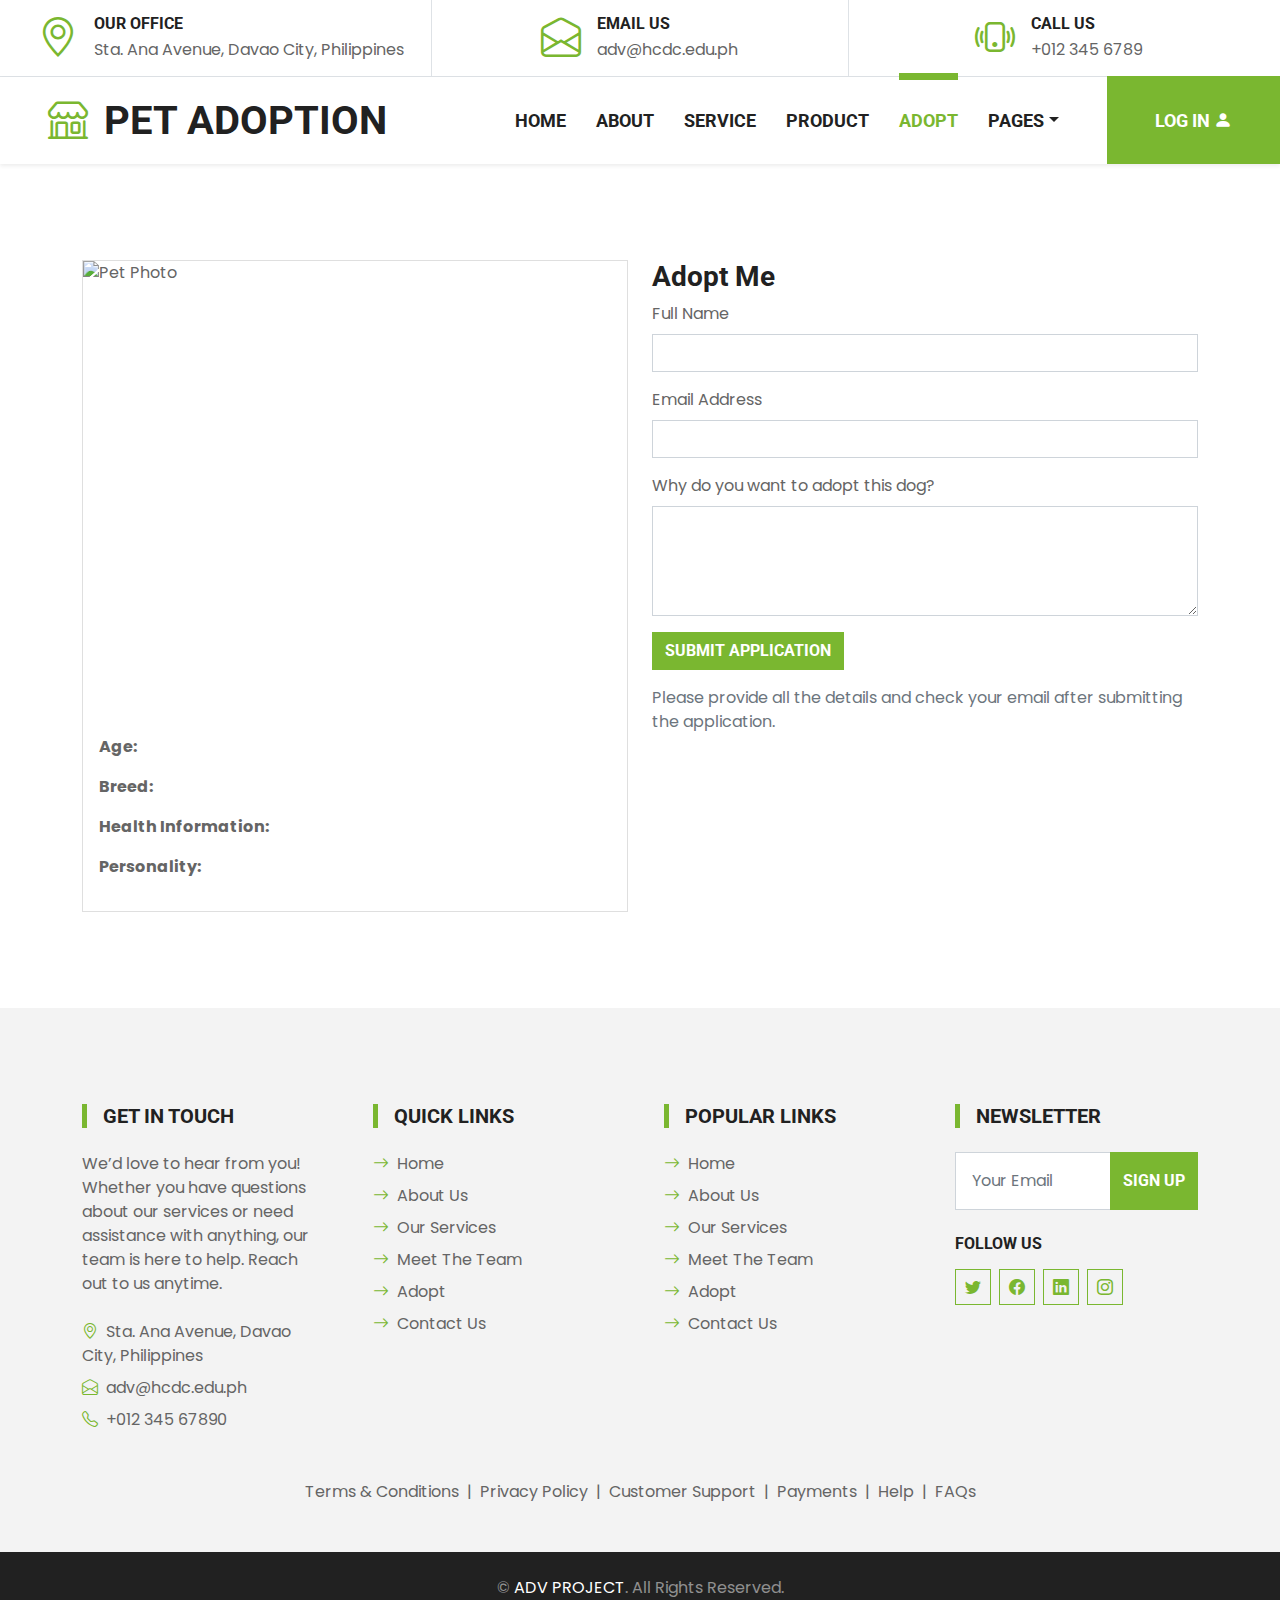
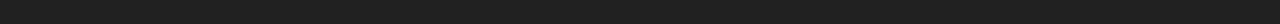
==== pet-details.html @ 845a8b9f "Add files via upload" ====
<!DOCTYPE html>
<html lang="en">
<head>
    <meta charset="UTF-8">
    <meta name="viewport" content="width=device-width, initial-scale=1.0">
    <title>Adopt a Pet</title>
    <link rel="icon" href="img/chrome.jpg" type="image/x-icon">


    <link href="https://fonts.googleapis.com/css2?family=Poppins&family=Roboto:wght@700&display=swap" rel="stylesheet">

   
    <link href="css/bootstrap.min.css" rel="stylesheet">
    
    <link rel="preconnect" href="https://fonts.gstatic.com">
    <link href="https://fonts.googleapis.com/css2?family=Poppins&family=Roboto:wght@700&display=swap" rel="stylesheet">  

    <link href="https://cdn.jsdelivr.net/npm/bootstrap-icons@1.4.1/font/bootstrap-icons.css" rel="stylesheet">
    <link href="lib/flaticon/font/flaticon.css" rel="stylesheet">

 
    <link href="lib/owlcarousel/assets/owl.carousel.min.css" rel="stylesheet">


    <link href="css/bootstrap.min.css" rel="stylesheet">

    
    <link href="css/style.css" rel="stylesheet">
    <style>
        .card-img-top {
            width: 100%;
            height: 450px;
            object-fit: cover;
        }
    </style>
    </head>
    <body>
        <div class="container-fluid border-bottom d-none d-lg-block">
            <div class="row gx-0">
                <div class="col-lg-4 text-center py-2">
                    <div class="d-inline-flex align-items-center">
                        <i class="bi bi-geo-alt fs-1 text-primary me-3"></i>
                        <div class="text-start">
                            <h6 class="text-uppercase mb-1">Our Office</h6>
                            <span>Sta. Ana Avenue, Davao City, Philippines</span>
                        </div>
                    </div>
                </div>
                <div class="col-lg-4 text-center border-start border-end py-2">
                    <div class="d-inline-flex align-items-center">
                        <i class="bi bi-envelope-open fs-1 text-primary me-3"></i>
                        <div class="text-start">
                            <h6 class="text-uppercase mb-1">Email Us</h6>
                            <span>adv@hcdc.edu.ph</span>
                        </div>
                    </div>
                </div>
                <div class="col-lg-4 text-center py-2">
                    <div class="d-inline-flex align-items-center">
                        <i class="bi bi-phone-vibrate fs-1 text-primary me-3"></i>
                        <div class="text-start">
                            <h6 class="text-uppercase mb-1">Call Us</h6>
                            <span>+012 345 6789</span>
                        </div>
                    </div>
                </div>
            </div>
        </div>
    
        <nav class="navbar navbar-expand-lg bg-white navbar-light shadow-sm py-3 py-lg-0 px-3 px-lg-0 mb-5">
            <a href="index.html" class="navbar-brand ms-lg-5">
                <h1 class="m-0 text-uppercase text-dark"><i class="bi bi-shop fs-1 text-primary me-3"></i>Pet adoption</h1>
            </a>
            <button class="navbar-toggler" type="button" data-bs-toggle="collapse" data-bs-target="#navbarCollapse">
                <span class="navbar-toggler-icon"></span>
            </button>
            <div class="collapse navbar-collapse" id="navbarCollapse">
                <div class="navbar-nav ms-auto py-0">
                    <a href="index.html" class="nav-item nav-link">Home</a>
                    <a href="about.html" class="nav-item nav-link">About</a>
                    <a href="service.html" class="nav-item nav-link">Service</a>
                    <a href="product.html" class="nav-item nav-link">Product</a>
                    <a href="pet-details.html" class="nav-item nav-link active">Adopt</a>
                    <div class="nav-item dropdown">
                        <a href="#" class="nav-link dropdown-toggle" data-bs-toggle="dropdown">Pages</a>
                        <div class="dropdown-menu m-0">
                            <a href="price.html" class="dropdown-item">Pricing Plan</a>
                            <a href="team.html" class="dropdown-item">The Team</a>
                            <a href="contact.html" class="dropdown-item">Contact</a>
                        </div>
                    </div>
                    <a href="login.html" class="nav-item nav-link nav-contact bg-primary text-white px-5 ms-lg-5">Log in <i class="bi bi-person-fill"></i></i></a>
                </div>
            </div>
        </nav>
     
    
        <div class="container py-5">
            <div class="row">
                <div class="col-md-6">
                    <div class="card">
                        <img id="pet-photo" class="card-img-top" src="" alt="Pet Photo">
                        <div class="card-body">
                            <h5 id="pet-name" class="card-title"></h5>
                            <p><strong>Age:</strong></p>
                            <p><strong>Breed:</strong></p>
                            <p><strong>Health Information:</strong></p>
                            <p><strong>Personality:</strong></p>
                        </div>
                    </div>
                </div>
    
                <div class="col-md-6">
                    <h3>Adopt Me</h3>
                    <form id="adopt-form">
                        <div class="mb-3">
                            <label for="name" class="form-label">Full Name</label>
                            <input type="text" class="form-control" id="name" required>
                        </div>
                        <div class="mb-3">
                            <label for="email" class="form-label">Email Address</label>
                            <input type="email" class="form-control" id="email" required>
                        </div>
                        <div class="mb-3">
                            <label for="message" class="form-label">Why do you want to adopt this dog?</label>
                            <textarea class="form-control" id="message" rows="4" required></textarea>
                        </div>
                        <button type="submit" class="btn btn-primary">Submit Application</button>
                    </form>
                    <p class="mt-3 text-muted">
                        Please provide all the details and check your email after submitting the application.
                    </p>
                    
                </div>
            </div>
        </div>
    
        <script src="https://code.jquery.com/jquery-3.4.1.min.js"></script>
        <script src="https://cdn.jsdelivr.net/npm/bootstrap@5.0.0/dist/js/bootstrap.bundle.min.js"></script>
        <script src="https://cdn.jsdelivr.net/npm/emailjs-com@2.6.4/dist/email.min.js"></script>
    
        <script type="text/javascript"
        src="https://cdn.jsdelivr.net/npm/@emailjs/browser@4/dist/email.min.js">
</script>

<script type="text/javascript">
    (function() {
       
        emailjs.init("OXBqY0L1lKeD8NIau"); 
    })();

    
    const pets = {
        1: {
            name: "Bella",
            breed: "Golden Retriever",
            age: "3 Years",
            health: "Vaccinated, spayed, healthy weight.",
            personality: "Friendly, playful, loves to swim.",
            photo: "img/dog1.jpg"
        },
        2: {
            name: "Max",
            breed: "Beagle",
            age: "5 Years",
            health: "Recently treated for ear infection, good overall health.",
            personality: "Curious, loves to explore.",
            photo: "img/dog2.jpg"
        },
        3: {
            name: "Luna",
            breed: "Siberian Husky",
            age: "2 Years",
            health: "Excellent health, fully vaccinated, enjoys outdoor activities.",
            personality: "Energetic, loves running, playful.",
            photo: "img/dog3.jpg"
        },
        4: {
            name: "Charlie",
            breed: "Bulldog",
            age: "4 Years",
            health: "Healthy, vaccinated, neutered.",
            personality: "Calm, affectionate, loves naps.",
            photo: "img/dog4.jpeg"
        },
        5: {
            name: "Daisy",
            breed: "Poodle",
            age: "6 Years",
            health: "Excellent health, vaccinated, spayed.",
            personality: "Friendly, loves attention, playful.",
            photo: "img/dog5.jpg"
        },
        6: {
            name: "Jerome",
            breed: "Bisaya",
            age: "4 Years",
            health: "Healthy, vaccinated, neutered.",
            personality: "Loyal, intelligent, loves playing fetch.",
            photo: "img/dogdog.jpg"
        },
        7: {
            name: "Cooper",
            breed: "Chiwawa",
            age: "1 Year",
            health: "Vaccinated, healthy, spayed.",
            personality: "Friendly, energetic, loves to explore.",
            photo: "img/dog7.jpg"
        },
        8: {
            name: "Max",
            breed: "Beagle",
            age: "5 Years",
            health: "Healthy, vaccinated, neutered.",
            personality: "Energetic, loyal, loves to play fetch.",
            photo: "img/dog8.jpg"
        },
        9: {
            name: "Milo",
            breed: "Siberian Husky",
            age: "1 Year",
            health: "Healthy, vaccinated, spayed.",
            personality: "Energetic, loves the water and ice.",
            photo: "img/dog9.jpg"
        },
    };

   
    const params = new URLSearchParams(window.location.search);
    const petId = params.get('id');

    
    if (petId && pets[petId]) {
        const pet = pets[petId];

       
        document.getElementById('pet-name').textContent = pet.name;
        document.getElementById('pet-photo').src = pet.photo;
        document.querySelector('.card-body').innerHTML = `
            <h5 class="card-title">${pet.name}</h5>
            <p><strong>Age:</strong> ${pet.age}</p>
            <p><strong>Breed:</strong> ${pet.breed}</p>
            <p><strong>Health Information:</strong> ${pet.health}</p>
            <p><strong>Personality:</strong> ${pet.personality}</p>
        `;
    } else {
        var petName = "Unknown";
    }


    document.getElementById("adopt-form").addEventListener("submit", function(event) {
        event.preventDefault();

   
        const userEmail = document.getElementById("email").value;
        const pet = pets[petId] ? pets[petId] : {};
        const formData = {
            name: document.getElementById("name").value,
            email: userEmail,
            message: document.getElementById("message").value,
            petName: pet.name || "Unknown", 
            petBreed: pet.breed || "Unknown", 
            petAge: pet.age || "Unknown", 
            petHealth: pet.health || "Unknown", 
            petPersonality: pet.personality || "Unknown", 
            to_email: userEmail, 
        };

       
        emailjs.send("advproject", "for_user", formData)  
            .then(function(response) {
                console.log("User email sent successfully!", response);
            }, function(error) {
                console.error("Error sending email to user:", error.text);
            });

        
        const adminData = {
            ...formData,
            to_email: "your-email@example.com",  
        };

        emailjs.send("advproject", "adv_group_project", adminData)  
            .then(function(response) {
                console.log("Admin email sent successfully!", response);
                alert("Your adoption request has been submitted!");
            }, function(error) {
                console.error("Error sending email to admin:", error.text);
                alert("Error: " + error.text);
            });
    });
</script>


    
      
<div class="container-fluid bg-light mt-5 py-5">
    <div class="container pt-5">
        <div class="row g-5">
            <div class="col-lg-3 col-md-6">
                <h5 class="text-uppercase border-start border-5 border-primary ps-3 mb-4">Get In Touch</h5>
                <p class="mb-4">We’d love to hear from you! Whether you have questions about our services or need assistance with anything, our team is here to help. Reach out to us anytime.</p>
                <p class="mb-2"><i class="bi bi-geo-alt text-primary me-2"></i>Sta. Ana Avenue, Davao City, Philippines</p>
                <p class="mb-2"><i class="bi bi-envelope-open text-primary me-2"></i>adv@hcdc.edu.ph</p>
                <p class="mb-0"><i class="bi bi-telephone text-primary me-2"></i>+012 345 67890</p>
            </div>
            <div class="col-lg-3 col-md-6">
                <h5 class="text-uppercase border-start border-5 border-primary ps-3 mb-4">Quick Links</h5>
                <div class="d-flex flex-column justify-content-start">
                    <a class="text-body mb-2" href="#"><i class="bi bi-arrow-right text-primary me-2"></i>Home</a>
                    <a class="text-body mb-2" href="#"><i class="bi bi-arrow-right text-primary me-2"></i>About Us</a>
                    <a class="text-body mb-2" href="#"><i class="bi bi-arrow-right text-primary me-2"></i>Our Services</a>
                    <a class="text-body mb-2" href="#"><i class="bi bi-arrow-right text-primary me-2"></i>Meet The Team</a>
                    <a class="text-body mb-2" href="pet-details.html"><i class="bi bi-arrow-right text-primary me-2"></i>Adopt</a>
                    <a class="text-body" href="#"><i class="bi bi-arrow-right text-primary me-2"></i>Contact Us</a>
                </div>
            </div>
            <div class="col-lg-3 col-md-6">
                <h5 class="text-uppercase border-start border-5 border-primary ps-3 mb-4">Popular Links</h5>
                <div class="d-flex flex-column justify-content-start">
                    <a class="text-body mb-2" href="#"><i class="bi bi-arrow-right text-primary me-2"></i>Home</a>
                    <a class="text-body mb-2" href="#"><i class="bi bi-arrow-right text-primary me-2"></i>About Us</a>
                    <a class="text-body mb-2" href="#"><i class="bi bi-arrow-right text-primary me-2"></i>Our Services</a>
                    <a class="text-body mb-2" href="#"><i class="bi bi-arrow-right text-primary me-2"></i>Meet The Team</a>
                    <a class="text-body mb-2" href="pet-details.html"><i class="bi bi-arrow-right text-primary me-2"></i>Adopt</a>
                    <a class="text-body" href="#"><i class="bi bi-arrow-right text-primary me-2"></i>Contact Us</a>
                </div>
            </div>
            <div class="col-lg-3 col-md-6">
                <h5 class="text-uppercase border-start border-5 border-primary ps-3 mb-4">Newsletter</h5>
                <form action="">
                    <div class="input-group">
                        <input type="text" class="form-control p-3" placeholder="Your Email">
                        <button class="btn btn-primary">Sign Up</button>
                    </div>
                </form>
                <h6 class="text-uppercase mt-4 mb-3">Follow Us</h6>
                <div class="d-flex">
                    <a class="btn btn-outline-primary btn-square me-2" href="#"><i class="bi bi-twitter"></i></a>
                    <a class="btn btn-outline-primary btn-square me-2" href="#"><i class="bi bi-facebook"></i></a>
                    <a class="btn btn-outline-primary btn-square me-2" href="#"><i class="bi bi-linkedin"></i></a>
                    <a class="btn btn-outline-primary btn-square" href="#"><i class="bi bi-instagram"></i></a>
                </div>
            </div>
            <div class="col-12 text-center text-body">
                <a class="text-body" href="">Terms & Conditions</a>
                <span class="mx-1">|</span>
                <a class="text-body" href="">Privacy Policy</a>
                <span class="mx-1">|</span>
                <a class="text-body" href="">Customer Support</a>
                <span class="mx-1">|</span>
                <a class="text-body" href="">Payments</a>
                <span class="mx-1">|</span>
                <a class="text-body" href="">Help</a>
                <span class="mx-1">|</span>
                <a class="text-body" href="">FAQs</a>
            </div>
        </div>
    </div>
</div>
<div class="container-fluid bg-dark text-white-50 py-4">
    <div class="container">
        <div class="row g-5 justify-content-center">
            <div class="col-md-6 text-center">
                <p class="mb-md-0">&copy; <a class="text-white" href="#">ADV PROJECT</a>. All Rights Reserved.</p>
            </div>
        </div>
        
    </div>
</div>
</div>
</body>
</html>
---- lib/flaticon/font/flaticon.css ----
@font-face {
  font-family: "Flaticon";
  src: url("./Flaticon.eot");
  src: url("./Flaticon.eot?#iefix") format("embedded-opentype"),
       url("./Flaticon.woff2") format("woff2"),
       url("./Flaticon.woff") format("woff"),
       url("./Flaticon.ttf") format("truetype"),
       url("./Flaticon.svg#Flaticon") format("svg");
  font-weight: normal;
  font-style: normal;
}

@media screen and (-webkit-min-device-pixel-ratio:0) {
  @font-face {
    font-family: "Flaticon";
    src: url("./Flaticon.svg#Flaticon") format("svg");
  }
}

[class^="flaticon-"]:before, [class*=" flaticon-"]:before,
[class^="flaticon-"]:after, [class*=" flaticon-"]:after {   
  font-family: Flaticon;
        font-size: 20px;
font-style: normal;
margin-left: 20px;
}

.flaticon-house:before { content: "\f100"; }
.flaticon-grooming:before { content: "\f101"; }
.flaticon-food:before { content: "\f102"; }
.flaticon-care:before { content: "\f103"; }
.flaticon-vaccine:before { content: "\f104"; }
.flaticon-doctor:before { content: "\f105"; }
.flaticon-cat:before { content: "\f106"; }
.flaticon-dog:before { content: "\f107"; }
.flaticon-fountain:before { content: "\f108"; }
.flaticon-toy:before { content: "\f109"; }
---- css/style.css ----
/********** Template CSS **********/
:root {
    --primary: #7AB730;
    --secondary: #FFD33C;
    --light: #F3F3F3;
    --dark: #212121;
}

[class^=flaticon-]:before,
[class*=" flaticon-"]:before,
[class^=flaticon-]:after,
[class*=" flaticon-"]:after {
    font-size: inherit;
    margin-left: 0;
}

.btn {
    font-family: 'Roboto', sans-serif;
    text-transform: uppercase;
    font-weight: 700;
    transition: .5s;
}

.btn-primary {
    color: #FFFFFF;
}

.btn-square {
    width: 36px;
    height: 36px;
}

.btn-sm-square {
    width: 28px;
    height: 28px;
}

.btn-lg-square {
    width: 46px;
    height: 46px;
}

.btn-square,
.btn-sm-square,
.btn-lg-square {
    padding-left: 0;
    padding-right: 0;
    text-align: center;
}

.back-to-top {
    position: fixed;
    display: none;
    right: 30px;
    bottom: 0;
    border-radius: 0;
    z-index: 99;
}

.navbar-light .navbar-nav .nav-link {
    font-family: 'Roboto', sans-serif;
    position: relative;
    margin-left: 30px;
    padding: 30px 0;
    font-size: 18px;
    font-weight: 700;
    text-transform: uppercase;
    color: var(--dark);
    outline: none;
    transition: .5s;
}

.sticky-top.navbar-light .navbar-nav .nav-link {
    padding: 20px 0;
}

.navbar-light .navbar-nav .nav-link:hover,
.navbar-light .navbar-nav .nav-link.active {
    color: var(--primary);
}

@media (min-width: 992px) {
    .navbar-light .navbar-nav .nav-link::before {
        position: absolute;
        content: "";
        width: 0;
        height: 7px;
        top: -4px;
        left: 50%;
        background: var(--primary);
        transition: .5s;
    }

    .navbar-light .navbar-nav .nav-link:hover::before,
    .navbar-light .navbar-nav .nav-link.active::before {
        width: 100%;
        left: 0;
    }

    .navbar-light .navbar-nav .nav-link.nav-contact::before {
        width: 100%;
        height: 1px;
        top: -1px;
        left: 0;
    }
}

@media (max-width: 991.98px) {
    .navbar-light .navbar-nav .nav-link  {
        margin-left: 0;
        padding: 10px 0;
    }
}

.hero-header {
    background: url(../img/newnew.jpeg) top right no-repeat;
    background-size: cover;
}

.btn-play {
    position: relative;
    display: block;
    box-sizing: content-box;
    width: 16px;
    height: 26px;
    border-radius: 100%;
    border: none;
    outline: none !important;
    padding: 18px 20px 20px 28px;
    background: #FFFFFF;
}

.btn-play:before {
    content: "";
    position: absolute;
    z-index: 0;
    left: 50%;
    top: 50%;
    transform: translateX(-50%) translateY(-50%);
    display: block;
    width: 60px;
    height: 60px;
    background: #FFFFFF;
    border-radius: 100%;
    animation: pulse-border 1500ms ease-out infinite;
}

.btn-play:after {
    content: "";
    position: absolute;
    z-index: 1;
    left: 50%;
    top: 50%;
    transform: translateX(-50%) translateY(-50%);
    display: block;
    width: 60px;
    height: 60px;
    background: #FFFFFF;
    border-radius: 100%;
    transition: all 200ms;
}

.btn-play span {
    display: block;
    position: relative;
    z-index: 3;
    width: 0;
    height: 0;
    left: -1px;
    border-left: 16px solid var(--primary);
    border-top: 11px solid transparent;
    border-bottom: 11px solid transparent;
}

@keyframes pulse-border {
    0% {
        transform: translateX(-50%) translateY(-50%) translateZ(0) scale(1);
        opacity: 1;
    }

    100% {
        transform: translateX(-50%) translateY(-50%) translateZ(0) scale(2);
        opacity: 0;
    }
}

#videoModal .modal-dialog {
    position: relative;
    max-width: 800px;
    margin: 60px auto 0 auto;
}

#videoModal .modal-body {
    position: relative;
    padding: 0px;
}

#videoModal .close {
    position: absolute;
    width: 30px;
    height: 30px;
    right: 0px;
    top: -30px;
    z-index: 999;
    font-size: 30px;
    font-weight: normal;
    color: #FFFFFF;
    background: #000000;
    opacity: 1;
}

.service-item a i {
    position: relative;
    padding-left: 20px;
    transition: .3s;
}

.service-item a:hover i {
    padding-left: 50px;
}

.service-item a i::after {
    position: absolute;
    content: "";
    width: 20px;
    height: 2px;
    top: 50%;
    left: 10px;
    margin-top: -1px;
    background: var(--primary);
    transition: .3s;
}

.service-item a:hover i::after {
    width: 50px;
}

.product-item {
    padding: 30px;
}

.product-item .btn-action {
    position: absolute;
    width: 100%;
    bottom: -40px;
    left: 0;
    opacity: 0;
    transition: .5s;
}

.product-item:hover .btn-action {
    bottom: -20px;
    opacity: 1;
}

.product-carousel .owl-nav {
    width: 100%;
    text-align: center;
    display: flex;
    justify-content: center;
}

.product-carousel .owl-nav .owl-prev,
.product-carousel .owl-nav .owl-next{
    position: relative;
    margin: 0 5px;
    width: 55px;
    height: 45px;
    display: flex;
    align-items: center;
    justify-content: center;
    color: #FFFFFF;
    background: var(--primary);
    font-size: 22px;
    transition: .5s;
}

.product-carousel .owl-nav .owl-prev:hover,
.product-carousel .owl-nav .owl-next:hover {
    color: var(--dark);
}

.bg-offer {
    background: url(../img/offer.jpg) top right no-repeat;
    background-size: cover;
}

.price-carousel::after {
    position: absolute;
    content: "";
    width: 100%;
    height: 50%;
    bottom: 0;
    left: 0;
    background: var(--primary);
    border-radius: 8px 8px 50% 50%;
    z-index: -1;
}

.price-carousel .owl-nav {
    margin-top: 35px;
    width: 100%;
    text-align: center;
    display: flex;
    justify-content: center;
}

.price-carousel .owl-nav .owl-prev,
.price-carousel .owl-nav .owl-next{
    position: relative;
    margin: 0 5px;
    width: 45px;
    height: 45px;
    display: flex;
    align-items: center;
    justify-content: center;
    color: var(--primary);
    background: #FFFFFF;
    font-size: 22px;
    border-radius: 45px;
    transition: .5s;
}

.price-carousel .owl-nav .owl-prev:hover,
.price-carousel .owl-nav .owl-next:hover {
    color: var(--dark);
}

.team-carousel .owl-nav {
    position: absolute;
    width: 50px;
    height: 160px;
    top: calc(50% - 80px);
    right: 0;
    z-index: 1;
}

.team-carousel .owl-nav .owl-prev,
.team-carousel .owl-nav .owl-next {
    position: relative;
    width: 50px;
    height: 50px;
    margin: 15px 0;
    display: flex;
    align-items: center;
    justify-content: center;
    color: #FFFFFF;
    background: var(--primary);
    font-size: 22px;
    transition: .5s;
}

.team-carousel .owl-nav .owl-prev:hover,
.team-carousel .owl-nav .owl-next:hover {
    color: var(--dark);
}

.team-item img {
    transition: .5s;
}

.team-item:hover img {
    transform: scale(1.2);
}

.team-item .team-overlay {
    position: absolute;
    top: 45px;
    right: 45px;
    bottom: 45px;
    left: 45px;
    display: flex;
    align-items: center;
    justify-content: center;
    background: rgba(122, 183, 48, .8);
    transition: .5s;
    opacity: 0;
}

.team-item:hover .team-overlay {
    top: 0;
    right: 0;
    bottom: 0;
    left: 0;
    opacity: 1;
}

.bg-testimonial {
    background: url(../img/testimonial.jpg) top left no-repeat;
    background-size: cover;
}

.testimonial-carousel .owl-nav {
    position: absolute;
    width: 100%;
    height: 46px;
    top: calc(50% - 23px);
    left: 0;
    display: flex;
    justify-content: space-between;
    z-index: 1;
}

.testimonial-carousel .owl-nav .owl-prev,
.testimonial-carousel .owl-nav .owl-next {
    position: relative;
    width: 46px;
    height: 46px;
    display: flex;
    align-items: center;
    justify-content: center;
    color: #FFFFFF;
    background: var(--primary);
    font-size: 22px;
    transition: .5s;
}

.testimonial-carousel .owl-nav .owl-prev:hover,
.testimonial-carousel .owl-nav .owl-next:hover {
    color: var(--dark);
}

.testimonial-carousel .owl-item img {
    width: 100px;
    height: 100px;
}

@media (min-width: 576px) {
    .blog-item .row {
        height: 300px;
    }
}

.blog-item a i {
    position: relative;
    padding-left: 20px;
    transition: .3s;
}

.blog-item a:hover i {
    padding-left: 50px;
}

.blog-item a i::after {
    position: absolute;
    content: "";
    width: 20px;
    height: 2px;
    top: 50%;
    left: 10px;
    margin-top: -1px;
    background: var(--primary);
    transition: .3s;
}

.blog-item a:hover i::after {
    width: 50px;
}
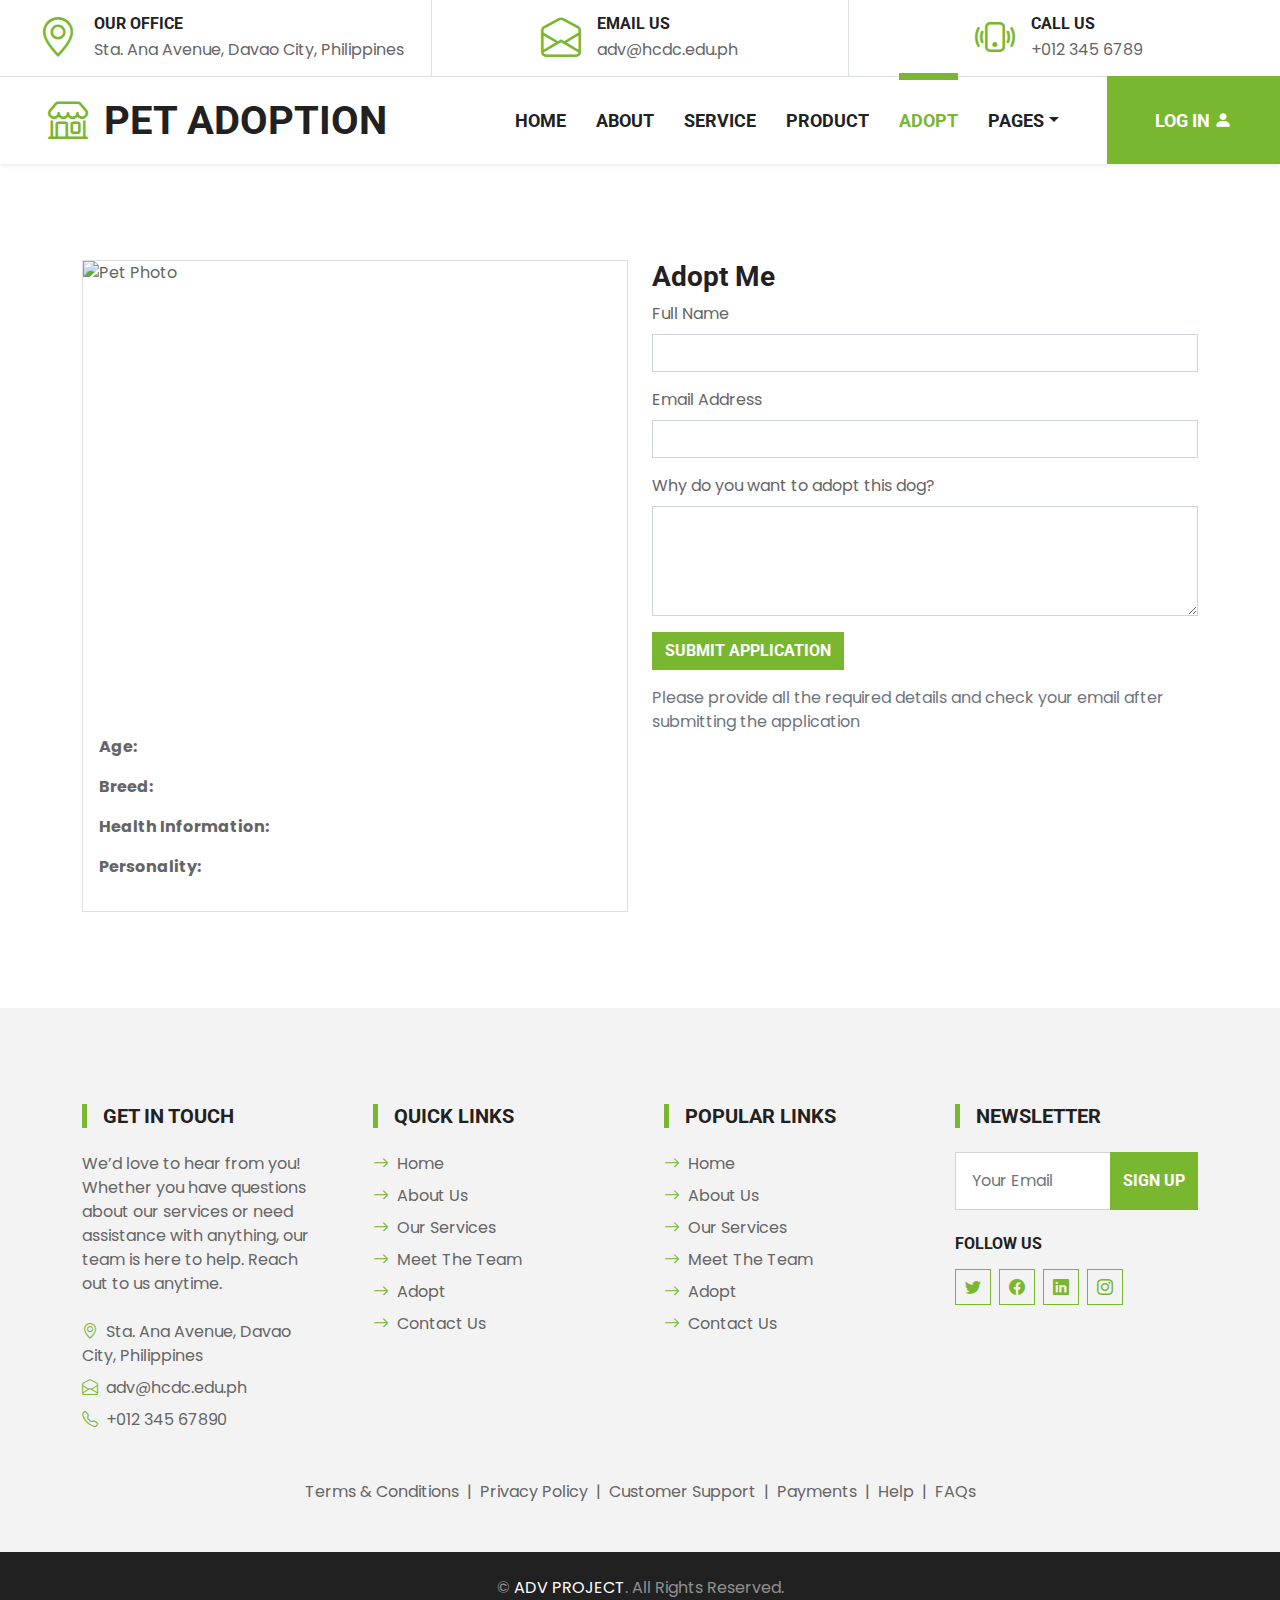
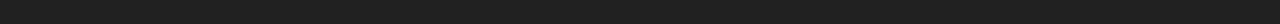
==== commit 01190dae: "Update pet-details.html" ====
--- a/pet-details.html
+++ b/pet-details.html
@@ -128,7 +128,7 @@
                         <button type="submit" class="btn btn-primary">Submit Application</button>
                     </form>
                     <p class="mt-3 text-muted">
-                        Please provide all the details and check your email after submitting the application.
+                       Please provide all the required details and check your email after submitting the application
                     </p>
                     
                 </div>
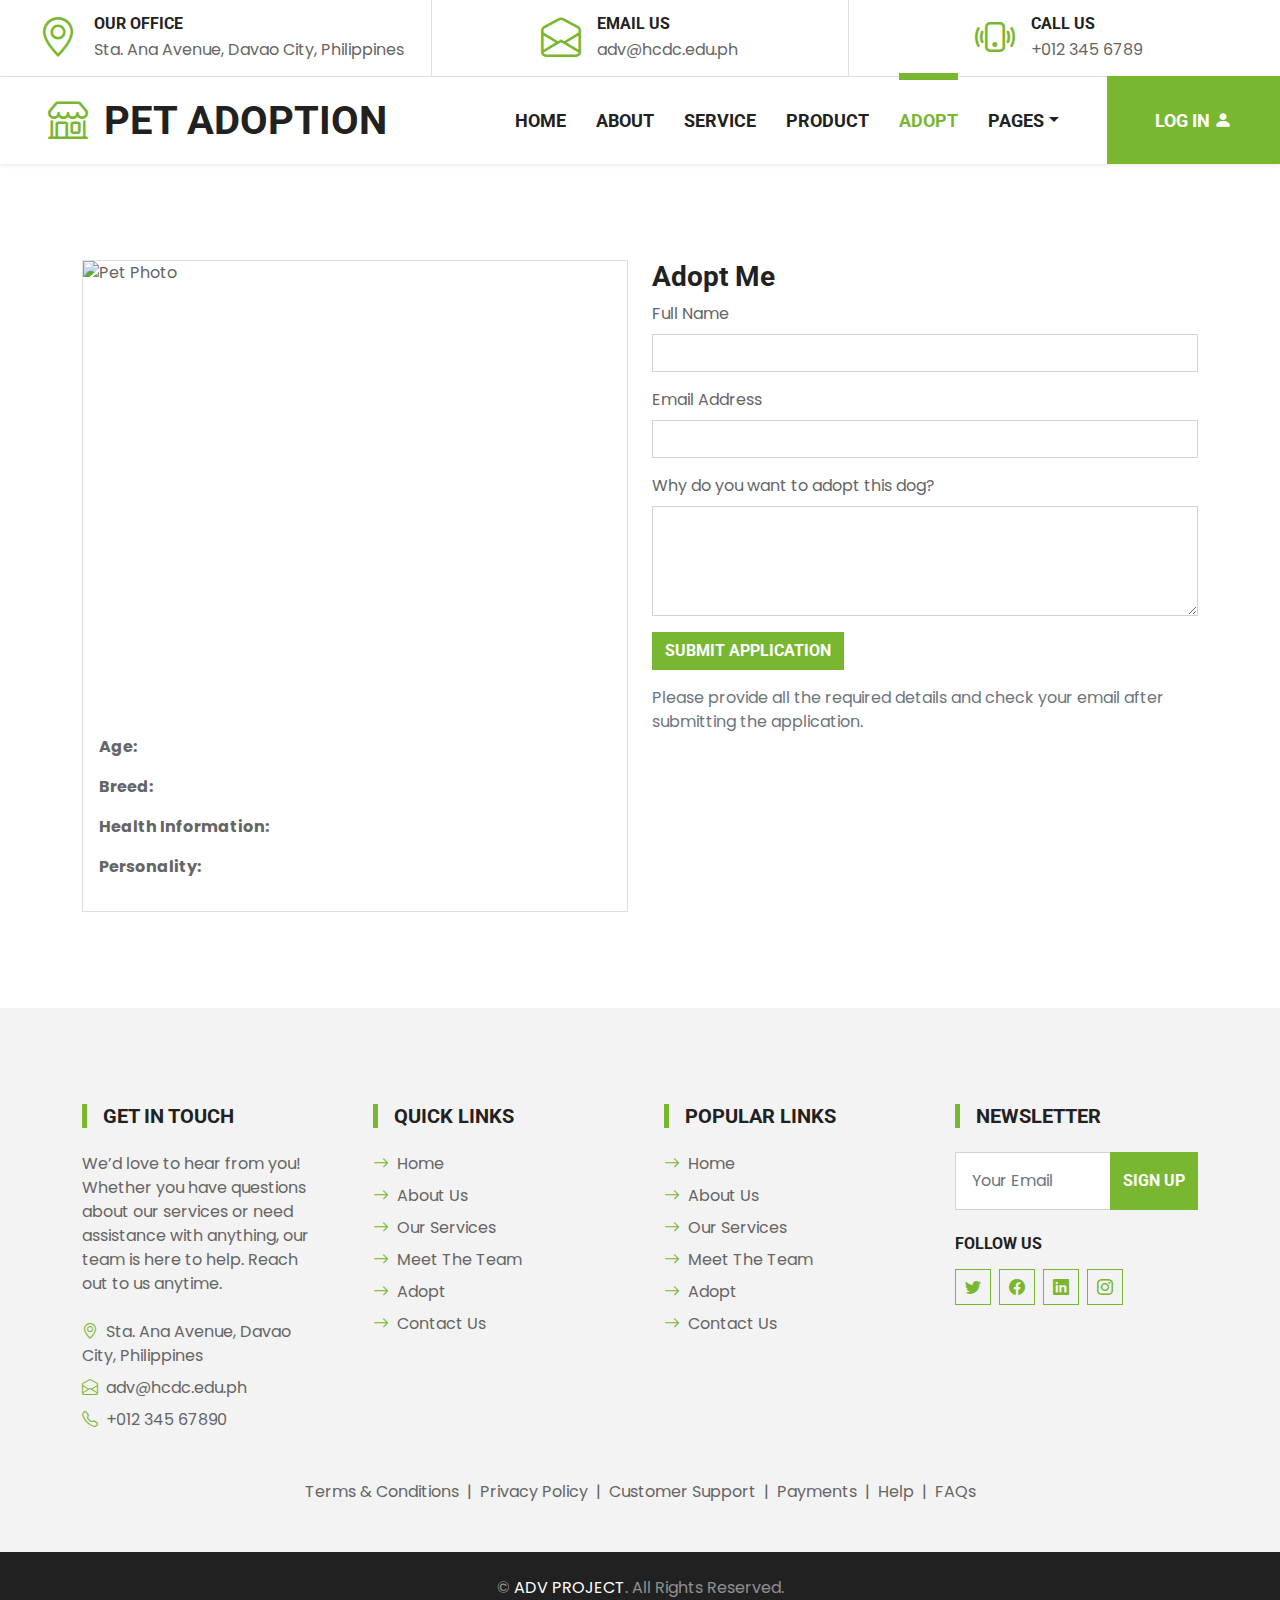
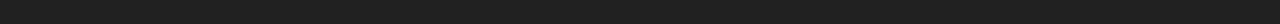
==== commit f9537ff8: "Update pet-details.html" ====
--- a/pet-details.html
+++ b/pet-details.html
@@ -128,7 +128,7 @@
                         <button type="submit" class="btn btn-primary">Submit Application</button>
                     </form>
                     <p class="mt-3 text-muted">
-                       Please provide all the required details and check your email after submitting the application
+                       Please provide all the required details and check your email after submitting the application.
                     </p>
                     
                 </div>
